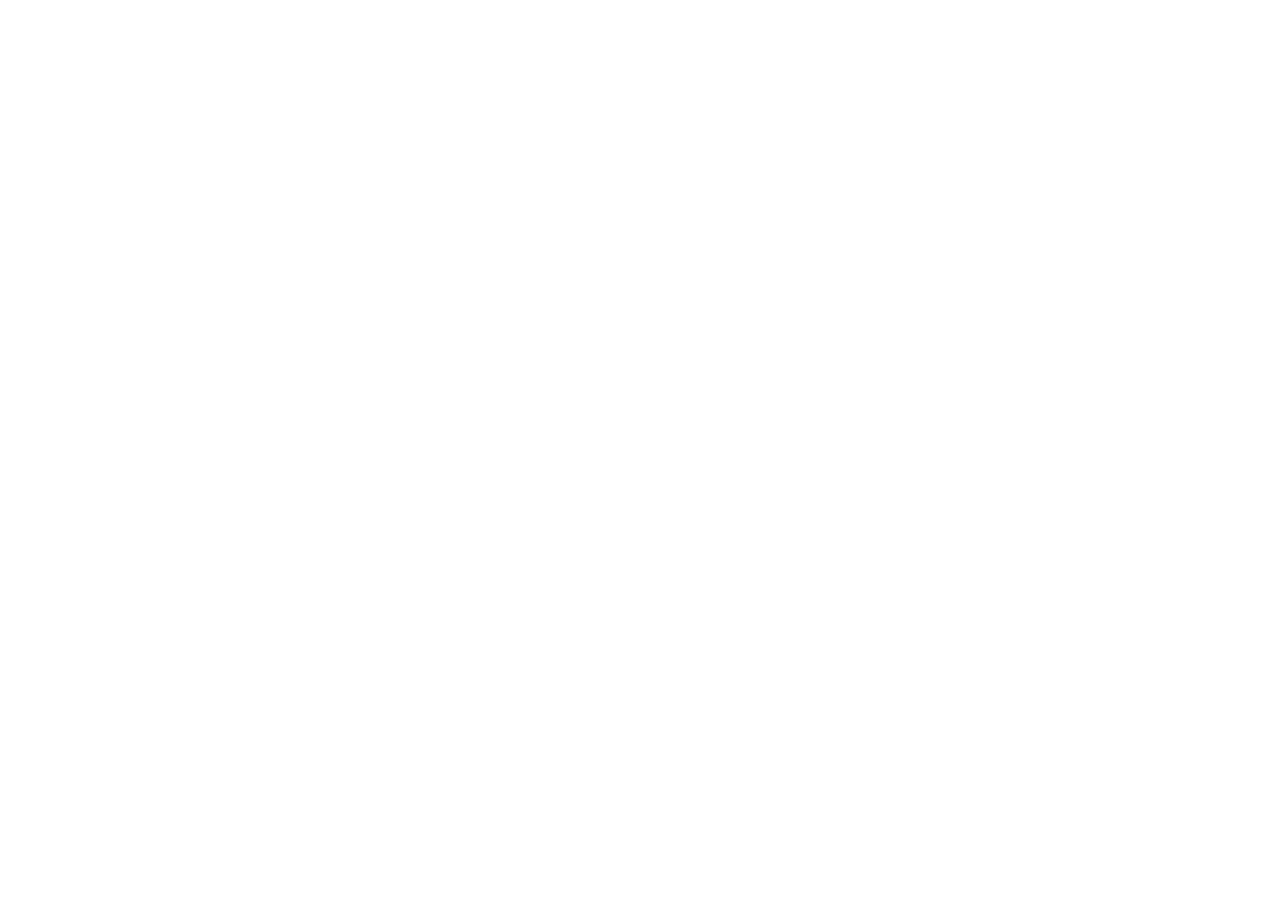
==== launch.html @ b6c14f06 "Pease" ====
<DOCTYPE html>
    <html>
        <head>
            <title>space tourism</title>
            <meta charset="UTF-8">
            <meta name="viewport" content="width=device-width, initial-scale=1.0">
            <meta name="Ethan">
        </head>
    
        <body>
            
        </body>
    </html>
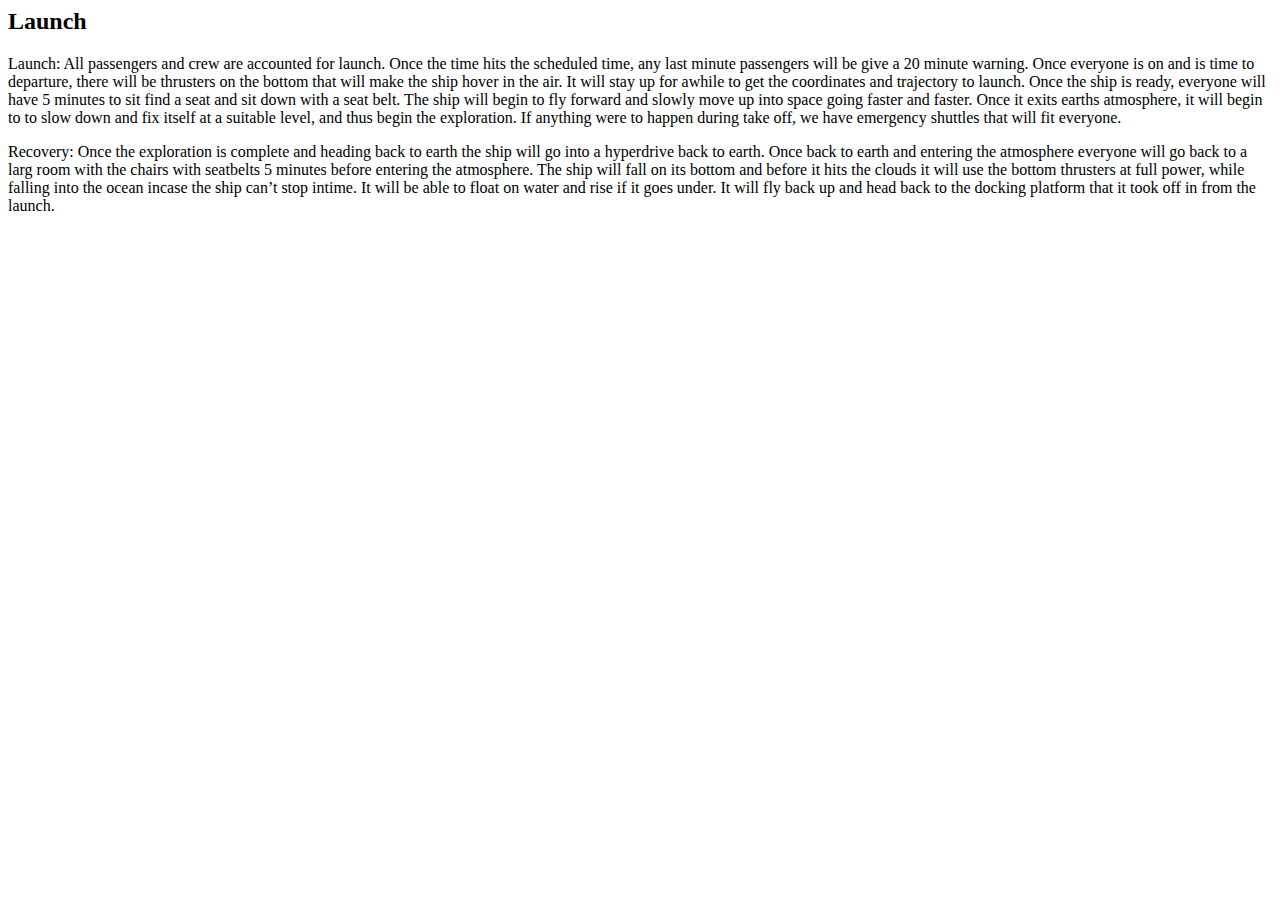
==== commit 6ee4f26f: "Update launch.html" ====
--- a/launch.html
+++ b/launch.html
@@ -8,6 +8,28 @@
         </head>
     
         <body>
-            
+            <div class="launch">
+        <h2>Launch</h2>
+        <p>Launch: All passengers and crew are accounted for launch. 
+            Once the time hits the scheduled time, any last minute passengers will be give a 20 minute 
+            warning. Once everyone is on and is time to departure,
+            there will be thrusters on the bottom that will make the ship hover in the air. 
+            It will stay up for awhile to get the coordinates and trajectory to launch. 
+            Once the ship is ready, everyone will have 5 minutes to sit find a seat and sit down with a 
+            seat belt. The ship will begin to fly forward and slowly move up into space going faster and 
+            faster. Once it exits earths atmosphere, it will begin to to slow down and fix itself at a 
+            suitable level, and thus begin the exploration. If anything were to happen during take off, 
+            we have emergency shuttles that will fit everyone.
+        </p>
+    </div>
+    <div class="Recovery">
+        <p>Recovery: Once the exploration is complete and heading back to earth the ship 
+            will go into a hyperdrive back to earth. Once back to earth and entering the atmosphere 
+            everyone will go back to a larg room with the chairs with seatbelts 5 minutes before entering 
+            the atmosphere. The ship will fall on its bottom and before it hits the clouds it will use 
+            the bottom thrusters at full power, while falling into the ocean incase the ship can’t stop 
+            intime. It will be able to float on water and rise if it goes under. It will fly back up 
+            and head back to the docking platform that it took off in from the launch.
+        </p>
         </body>
-    </html>+    </html>
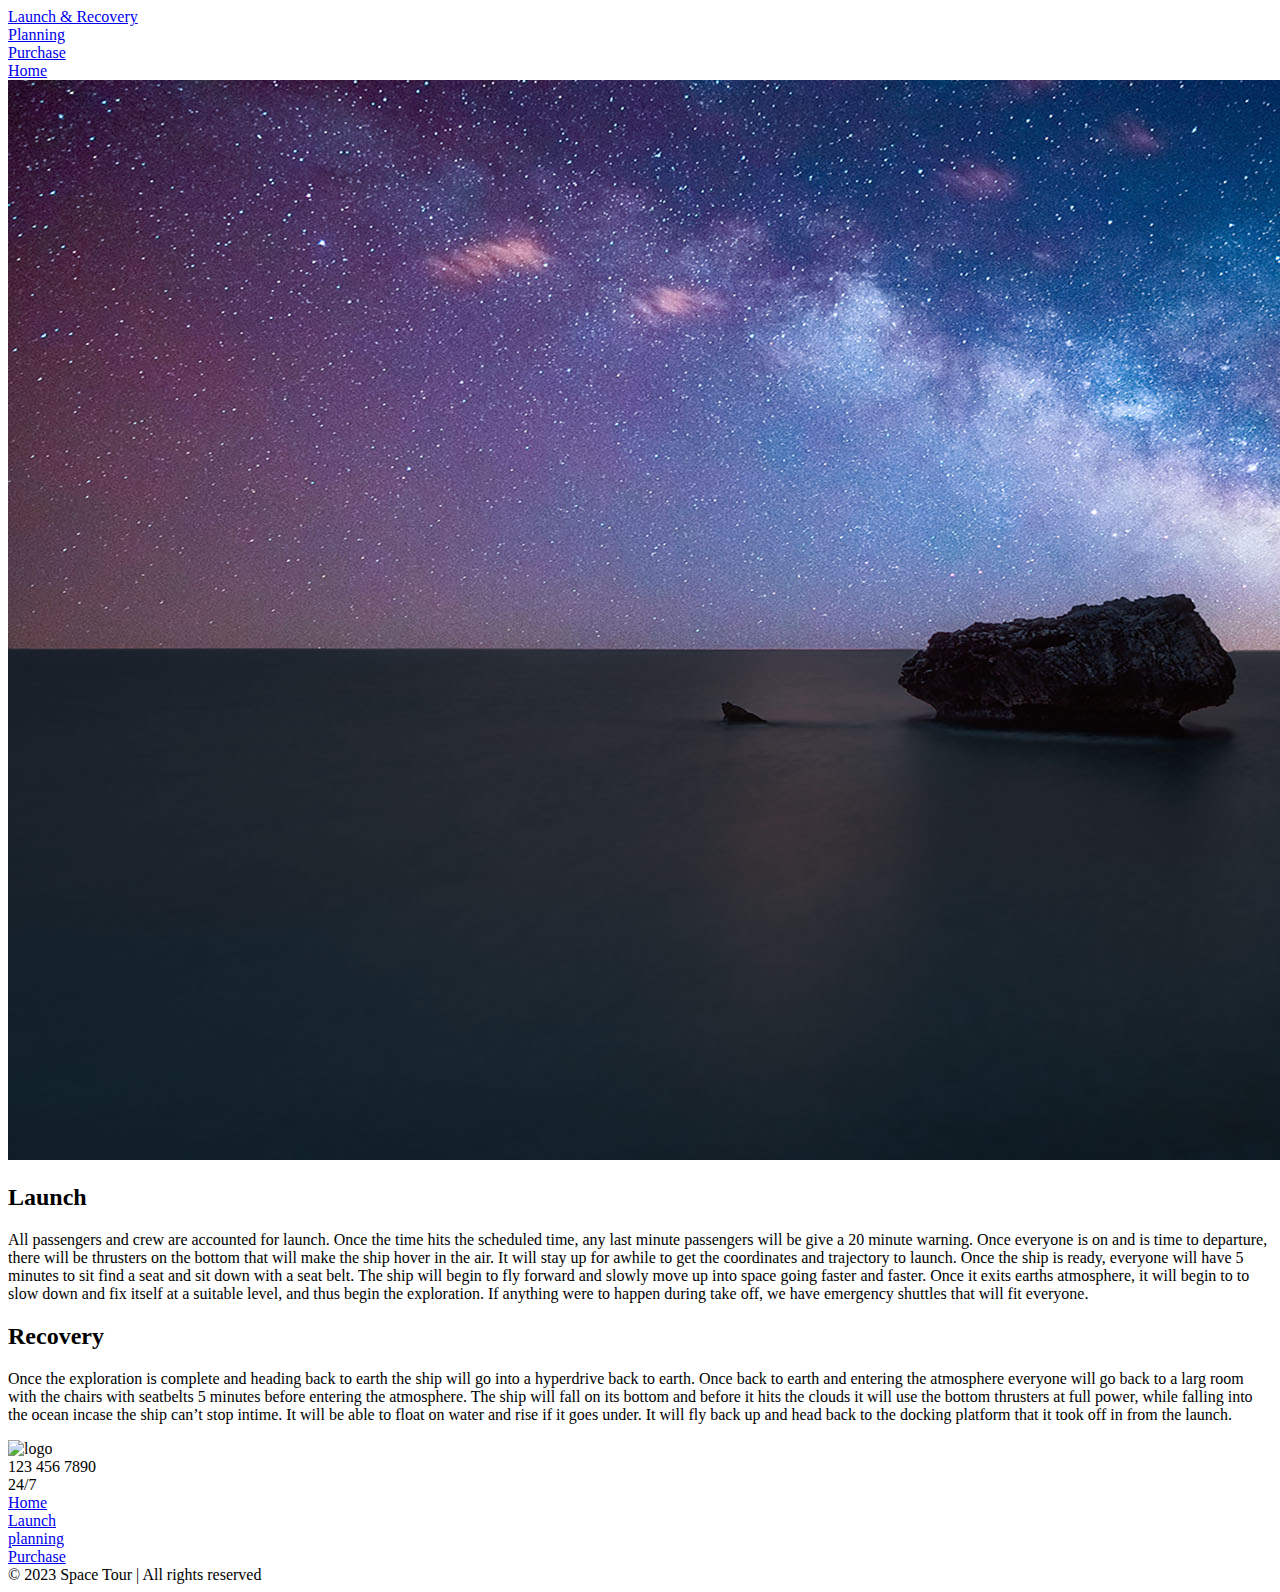
==== commit eec50ede: "swag" ====
--- a/launch.html
+++ b/launch.html
@@ -1,16 +1,33 @@
-<DOCTYPE html>
-    <html>
-        <head>
-            <title>space tourism</title>
-            <meta charset="UTF-8">
-            <meta name="viewport" content="width=device-width, initial-scale=1.0">
-            <meta name="Ethan">
-        </head>
-    
-        <body>
-            <div class="launch">
+<!DOCTYPE html>
+<html lang="en">
+<head>
+    <title>Launch & Recovery</title>
+    <meta name="viewport" content="witdh=device-width, initial-scale=1.0">
+    <link rel="stylesheet" href="css/css.css">
+</head>
+<body>
+    <div class="link">
+        <div class="link-nav">
+            <a href="launch.html">Launch & Recovery</a>
+        </div>
+        <div class="link-nav">
+            <a href="planning.html">Planning</a>
+        </div>
+        <div class="link-nav">
+            <a href="purchase.html">Purchase</a>
+        </div>
+        <div class="link-nav">
+            <a href="index.html">Home</a>
+        </div>
+    </div>
+    <div class="header-img">
+        <div class="video">
+            <img src="images/milky-way-galaxy-over-the-ocean-2021-08-27-21-36-23-utc.jpg">
+        </div>
+    </div>
+    <div class="launch">
         <h2>Launch</h2>
-        <p>Launch: All passengers and crew are accounted for launch. 
+        <p>All passengers and crew are accounted for launch. 
             Once the time hits the scheduled time, any last minute passengers will be give a 20 minute 
             warning. Once everyone is on and is time to departure,
             there will be thrusters on the bottom that will make the ship hover in the air. 
@@ -22,8 +39,9 @@
             we have emergency shuttles that will fit everyone.
         </p>
     </div>
-    <div class="Recovery">
-        <p>Recovery: Once the exploration is complete and heading back to earth the ship 
+    <div class="recovery">
+        <h2>Recovery</h2>
+        <p>Once the exploration is complete and heading back to earth the ship 
             will go into a hyperdrive back to earth. Once back to earth and entering the atmosphere 
             everyone will go back to a larg room with the chairs with seatbelts 5 minutes before entering 
             the atmosphere. The ship will fall on its bottom and before it hits the clouds it will use 
@@ -31,5 +49,49 @@
             intime. It will be able to float on water and rise if it goes under. It will fly back up 
             and head back to the docking platform that it took off in from the launch.
         </p>
-        </body>
-    </html>
+     <div class="navigation-wrapper">
+
+        <div class="left-column">
+            <div class="icon">
+        </div>
+
+        <div class="footer">
+            <div class="logo-footer">
+                <img src="image\logo.png" alt="logo" width="180px" height="180">
+            </div>
+
+                <div class="phone">
+                123 456 7890
+                </div>
+
+                <div class="footer-phone-hours">
+                    <div class="hours">
+                24/7
+                  </div>
+
+            <div class="links-wrapper">
+                <div class="nav-link">
+                    <a href="index.html">Home</a>
+            </div>
+
+            <div class="links-wrapper">
+                <div class="nav-link">
+                    <a href="launch.html">Launch</a>
+         </div>
+
+         <div class="links-wrapper">
+                 <div class="nav-link">
+                    <a href="planning.html">planning</a>
+            </div>
+
+            <div class="links-wrapper">
+                 <div class="nav-link">
+                    <a href="purchase.html">Purchase</a>
+
+            <div class="copyright-wrapper">
+                 &copy; 2023 Space Tour &#124; All rights reserved
+             </div>
+        </div>
+            </div>
+</body>
+</html>